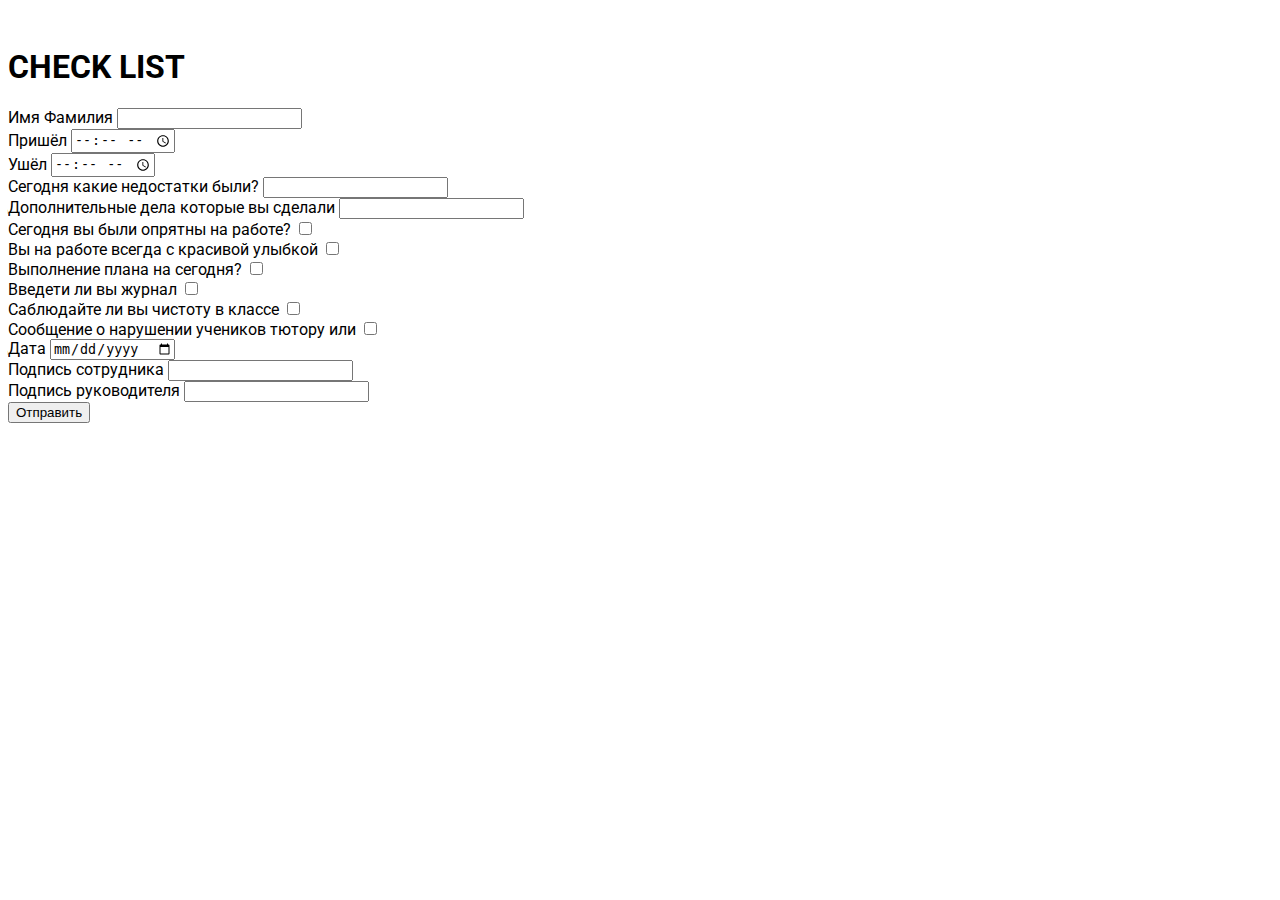
==== index.html @ 886fae1a "Rename index copy.html to index.html" ====
<!DOCTYPE html>
<html lang="ru">
<head>
  <meta charset="UTF-8">
  <meta name="viewport" content="width=device-width, initial-scale=1.0">
  <title>Check List</title>
  <link href="https://cdn.jsdelivr.net/npm/tailwindcss@2.2.19/dist/tailwind.min.css" rel="stylesheet">
  <link href="https://fonts.googleapis.com/css2?family=Roboto:wght@400;500&display=swap" rel="stylesheet">
  <style>
    body { font-family: 'Roboto', sans-serif; }
  </style>
</head>
<body class="bg-gray-100 p-6">

  <div class="max-w-4xl mx-auto bg-white shadow-lg rounded-lg p-6">
    <img style="width: 300px;" src="https://marketing.uz/uploads/articles/5412/article-original.png" alt="">
    <h1 class="text-2xl font-bold text-center mb-6">CHECK LIST</h1>
    
    <form id="checklist-form" onsubmit="submitForm(event)" class="space-y-6">
      <div class="grid grid-cols-2 gap-6">
        <!-- Левый столбец с вопросами -->
        <div class="space-y-4">
          <div>
            <label class="block font-medium text-gray-700">Имя Фамилия</label>
            <input type="text" name="name" class="w-full border rounded px-3 py-1.5" required>
          </div>

          <div class="flex gap-4">
            <div class="w-1/2">
              <label class="block font-medium text-gray-700">Пришёл</label>
              <input type="time" name="arrival_time" class="w-full border rounded px-3 py-1.5" required>
            </div>
            <div class="w-1/2">
              <label class="block font-medium text-gray-700">Ушёл</label>
              <input type="time" name="leave_time" class="w-full border rounded px-3 py-1.5" required>
            </div>
          </div>

          <div>
            <label class="block font-medium text-gray-700">Сегодня какие недостатки были?</label>
            <input type="text" name="negatives" class="w-full border rounded px-3 py-1.5">
          </div>

          <div>
            <label class="block font-medium text-gray-700">Дополнительные дела которые вы сделали</label>
            <input type="text" name="additional" class="w-full border rounded px-3 py-1.5">
          </div>
        </div>

        <div class="space-y-4">
          <div class="flex items-center justify-between">
            <label class="font-medium text-gray-700">Сегодня вы были опрятны на работе?</label>
            <input type="checkbox" name="neatness" class="form-checkbox h-5 w-5 text-blue-600">
          </div>

          <div class="flex items-center justify-between">
            <label class="font-medium text-gray-700">Вы на работе всегда с красивой улыбкой</label>
            <input type="checkbox" name="smiling" class="form-checkbox h-5 w-5 text-blue-600">
          </div>

          <div class="flex items-center justify-between">
            <label class="font-medium text-gray-700">Выполнение плана на сегодня?</label>
            <input type="checkbox" name="plan" class="form-checkbox h-5 w-5 text-blue-600">
          </div>

          <div class="flex items-center justify-between">
            <label class="font-medium text-gray-700">Введети ли вы журнал</label>
            <input type="checkbox" name="journal" class="form-checkbox h-5 w-5 text-blue-600">
          </div>

          <div class="flex items-center justify-between">
            <label class="font-medium text-gray-700">Саблюдайте ли вы чистоту в классе</label>
            <input type="checkbox" name="cleanliness" class="form-checkbox h-5 w-5 text-blue-600">
          </div>

          <div class="flex items-center justify-between">
            <label class="font-medium text-gray-700">Сообщение о нарушении  учеников тютору или</label>
            <input type="checkbox" name="report" class="form-checkbox h-5 w-5 text-blue-600">
          </div>

       

          <div>
            <label class="block font-medium text-gray-700">Дата</label>
            <input type="date" name="date" class="w-full border rounded px-3 py-1.5" required>
          </div>
        </div>
      </div>

      <footer class="mt-6">
        <div class="grid grid-cols-2 gap-6">
          <div class="space-y-2">
            <label class="block font-medium text-gray-700">Подпись сотрудника</label>
            <input type="text" name="employee_signature" class="w-full border rounded px-3 py-1.5" required>
          </div>

          <div class="space-y-2">
            <label class="block font-medium text-gray-700">Подпись руководителя</label>
            <input type="text" name="manager_signature" class="w-full border rounded px-3 py-1.5" required>
          </div>
        </div>

        <button type="submit" class="bg-blue-500 text-white font-bold py-2 px-6 rounded shadow-lg hover:bg-blue-600 transition duration-200 w-full mt-4">Отправить</button>
      </footer>
    </form>
  </div>

  <script>
    function submitForm(event) {
      event.preventDefault();

      const formData = new FormData(event.target);
      
      fetch('https://script.google.com/macros/s/AKfycbzolLlGZPn89rrDxJHB21OjYHjk6s3QFn5TPj_vbBdg_tLVEC-yclrBcfPPk2yOy8AX/exec', {
        method: 'POST',
        body: formData
      })
      .then(response => response.text())
      .then(data => alert(data))
      .catch(error => alert('Произошла ошибка'));
    }
  </script>

</body>
</html>
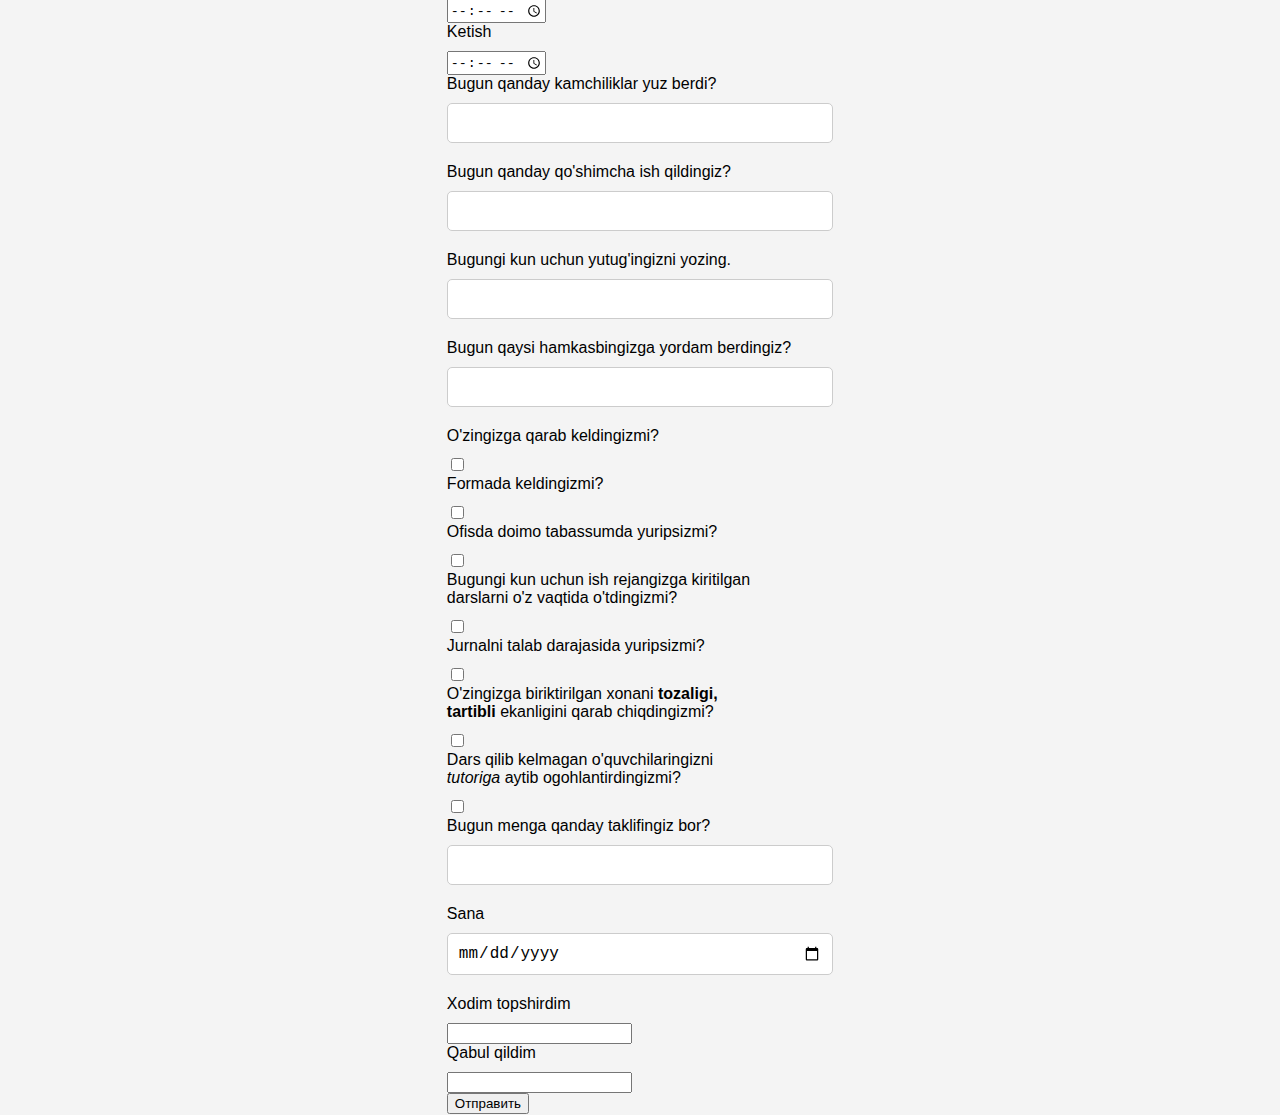
==== commit 73824e53: "Update index.html" ====
--- a/index.html
+++ b/index.html
@@ -6,83 +6,102 @@
   <title>Check List</title>
   <link href="https://cdn.jsdelivr.net/npm/tailwindcss@2.2.19/dist/tailwind.min.css" rel="stylesheet">
   <link href="https://fonts.googleapis.com/css2?family=Roboto:wght@400;500&display=swap" rel="stylesheet">
+  <link rel="stylesheet" href="./style.css">
   <style>
-    body { font-family: 'Roboto', sans-serif; }
+    body { font-family:sans-serif; }
   </style>
 </head>
-<body class="bg-gray-100 p-6">
+<body class="bg-gray-100 p-6 h-full">
 
-  <div class="max-w-4xl mx-auto bg-white shadow-lg rounded-lg p-6">
+  <div class="max-w-4xl mx-auto bg-white shadow-lg rounded-lg p-6 div my-8">
     <img style="width: 300px;" src="https://marketing.uz/uploads/articles/5412/article-original.png" alt="">
-    <h1 class="text-2xl font-bold text-center mb-6">CHECK LIST</h1>
+    <h1 class="text-2xl font-bold text-center mb-2.5 mt-2.5">CHECK LIST O'QITUVCHI</h1>
     
     <form id="checklist-form" onsubmit="submitForm(event)" class="space-y-6">
       <div class="grid grid-cols-2 gap-6">
         <!-- Левый столбец с вопросами -->
         <div class="space-y-4">
           <div>
-            <label class="block font-medium text-gray-700">Имя Фамилия</label>
+            <label class="block font-medium text-gray-700">F.I.O</label>
             <input type="text" name="name" class="w-full border rounded px-3 py-1.5" required>
           </div>
 
           <div class="flex gap-4">
             <div class="w-1/2">
-              <label class="block font-medium text-gray-700">Пришёл</label>
+              <label class="block font-medium text-gray-700">Kelish</label>
               <input type="time" name="arrival_time" class="w-full border rounded px-3 py-1.5" required>
             </div>
             <div class="w-1/2">
-              <label class="block font-medium text-gray-700">Ушёл</label>
-              <input type="time" name="leave_time" class="w-full border rounded px-3 py-1.5" required>
+              <label class="block font-medium text-gray-700">Ketish</label>
+              <input required type="time" name="leave_time" class="w-full border rounded px-3 py-1.5" required>
             </div>
           </div>
 
           <div>
-            <label class="block font-medium text-gray-700">Сегодня какие недостатки были?</label>
-            <input type="text" name="negatives" class="w-full border rounded px-3 py-1.5">
+            <label class="block font-medium text-gray-700">Bugun qanday kamchiliklar yuz berdi?</label>
+            <input required type="text" name="negatives" class="w-full border rounded px-3 py-1.5">
           </div>
 
           <div>
-            <label class="block font-medium text-gray-700">Дополнительные дела которые вы сделали</label>
-            <input type="text" name="additional" class="w-full border rounded px-3 py-1.5">
+            <label class="block font-medium text-gray-700">Bugun qanday qo'shimcha ish qildingiz? </label>
+            <input required type="text" name="additional" class="w-full border rounded px-3 py-1.5">
           </div>
+          <div>
+            <label class="block font-medium text-gray-700">Bugungi kun uchun yutug'ingizni yozing. </label>
+            <input required type="text" name="wins" class="w-full border rounded px-3 py-1.5">
+          </div>
+          <div>
+            <label class="block font-medium text-gray-700">Bugun qaysi hamkasbingizga yordam berdingiz? </label>
+            <input required type="text" name="support" class="w-full border rounded px-3 py-1.5">
+          </div>
+          
         </div>
 
         <div class="space-y-4">
           <div class="flex items-center justify-between">
-            <label class="font-medium text-gray-700">Сегодня вы были опрятны на работе?</label>
-            <input type="checkbox" name="neatness" class="form-checkbox h-5 w-5 text-blue-600">
+            <label class="font-medium text-gray-700">O'zingizga qarab keldingizmi? <br></label>
+            <input  type="checkbox" name="neatness" class="form-checkbox h-5 w-5 text-blue-600">
+          </div>
+          <div class="flex items-center justify-between">
+            <label class="font-medium text-gray-700">Formada keldingizmi? <br></label>
+            <input  type="checkbox" name="clothes" class="form-checkbox h-5 w-5 text-blue-600">
           </div>
 
           <div class="flex items-center justify-between">
-            <label class="font-medium text-gray-700">Вы на работе всегда с красивой улыбкой</label>
-            <input type="checkbox" name="smiling" class="form-checkbox h-5 w-5 text-blue-600">
+            <label class="font-medium text-gray-700">Ofisda doimo tabassumda yuripsizmi?</label>
+            <input  type="checkbox" name="smiling" class="form-checkbox h-5 w-5 text-blue-600">
           </div>
 
           <div class="flex items-center justify-between">
-            <label class="font-medium text-gray-700">Выполнение плана на сегодня?</label>
-            <input type="checkbox" name="plan" class="form-checkbox h-5 w-5 text-blue-600">
+            <label class="font-medium text-gray-700">Bugungi kun uchun ish rejangizga kiritilgan <br>  darslarni o'z vaqtida o'tdingizmi?</label>
+            <input  type="checkbox" name="plan" class="form-checkbox h-5 w-5 text-blue-600">
           </div>
 
           <div class="flex items-center justify-between">
-            <label class="font-medium text-gray-700">Введети ли вы журнал</label>
-            <input type="checkbox" name="journal" class="form-checkbox h-5 w-5 text-blue-600">
+            <label class="font-medium text-gray-700">Jurnalni talab darajasida yuripsizmi?</label>
+            <input  type="checkbox" name="journal" class="form-checkbox h-5 w-5 text-blue-600">
           </div>
 
           <div class="flex items-center justify-between">
-            <label class="font-medium text-gray-700">Саблюдайте ли вы чистоту в классе</label>
-            <input type="checkbox" name="cleanliness" class="form-checkbox h-5 w-5 text-blue-600">
+            <label class="font-medium text-gray-700">O'zingizga biriktirilgan xonani <b>tozaligi,</b><br>
+            <b>tartibli</b> ekanligini qarab chiqdingizmi?</label>
+            <input  type="checkbox" name="cleanliness" class="form-checkbox h-5 w-5 text-blue-600">
           </div>
 
           <div class="flex items-center justify-between">
-            <label class="font-medium text-gray-700">Сообщение о нарушении  учеников тютору или</label>
-            <input type="checkbox" name="report" class="form-checkbox h-5 w-5 text-blue-600">
+            <label class="font-medium text-gray-700">Dars qilib kelmagan o'quvchilaringizni <br> <i>tutoriga</i> aytib ogohlantirdingizmi?</label>
+            <input  type="checkbox" name="report" class="form-checkbox h-5 w-5 text-blue-600">
+          </div>
+          <div>
+            <label class="block font-medium text-gray-700">Bugun menga qanday taklifingiz bor? </label>
+            <input required type="text" name="request" class="w-full border rounded px-3 py-1.5">
           </div>
 
        
 
           <div>
-            <label class="block font-medium text-gray-700">Дата</label>
-            <input type="date" name="date" class="w-full border rounded px-3 py-1.5" required>
+            <label class="block font-medium text-gray-700">Sana</label>
+            <input required type="date" name="date" class="w-full border rounded px-3 py-1.5" required>
           </div>
         </div>
       </div>
@@ -90,13 +109,13 @@
       <footer class="mt-6">
         <div class="grid grid-cols-2 gap-6">
           <div class="space-y-2">
-            <label class="block font-medium text-gray-700">Подпись сотрудника</label>
-            <input type="text" name="employee_signature" class="w-full border rounded px-3 py-1.5" required>
+            <label class="block font-medium text-gray-700">Xodim  topshirdim</label>
+            <input type="number" name="employee_signature" class="w-full border rounded px-3 py-1.5" maxlength="9" required>
           </div>
 
           <div class="space-y-2">
-            <label class="block font-medium text-gray-700">Подпись руководителя</label>
-            <input type="text" name="manager_signature" class="w-full border rounded px-3 py-1.5" required>
+            <label class="block font-medium text-gray-700">Qabul qildim</label>
+            <input maxlength="9" type="number" name="manager_signature" class="w-full border rounded px-3 py-1.5" required>
           </div>
         </div>
 
@@ -123,3 +142,4 @@
 
 </body>
 </html>
+  
--- a/style.css
+++ b/style.css
@@ -0,0 +1,87 @@
+body {
+    font-family: Arial, sans-serif;
+    background-color: #f4f4f4;
+    margin: 0;
+    padding: 0;
+    display: flex;
+    justify-content: center;
+    align-items: center;
+    height: 100vh;
+}
+#surveyForm {
+    background-color: #fff;
+    padding: 20px;
+    border-radius: 10px;
+    box-shadow: 0px 0px 10px rgba(0, 0, 0, 0.1);
+    width: 90%;
+    max-width: 400px;
+}
+h1 {
+    text-align: center;
+}
+.radio-inline {
+    display: inline-block;
+    margin-right: 20px; 
+}
+label {
+    display: block;
+    margin-bottom: 10px;
+}
+input[type="text"],
+input[type="role"],
+input[type="region"],
+input[type="date"],
+input[type="phoneNumber"],
+select,
+textarea {
+    width: 100%;
+    padding: 10px;
+    margin-bottom: 20px;
+    border: 1px solid #ccc;
+    border-radius: 5px;
+    box-sizing: border-box;
+    font-size: 16px;
+}
+textarea {
+    height: 100px;
+}
+input[type="submit"] {
+    background-color: #4caf50;
+    color: #fff;
+    padding: 10px 40px;
+    border: none;
+    border-radius: 5px;
+    cursor: pointer;
+    font-size: 16px;
+}
+input[type="submit"]:hover {
+    background-color: #45a049;
+}
+body.loading {
+    pointer-events: none; 
+}
+.loader {
+    border: 6px solid #f3f3f3; 
+    border-top: 6px solid #3498db; 
+    border-radius: 50%;
+    width: 40px;
+    height: 40px;
+    animation: spin 2s linear infinite;
+    margin: auto;
+    position: absolute;
+    left: 0;
+    right: 0;
+    top: 0;
+    bottom: 0;
+}
+@keyframes spin {
+    0% { transform: rotate(0deg); }
+    100% { transform: rotate(360deg); }
+}
+
+@media only screen and (max-width: 600px) {
+    body, html {
+        overflow-y: auto; 
+        height: 100%; 
+    }
+}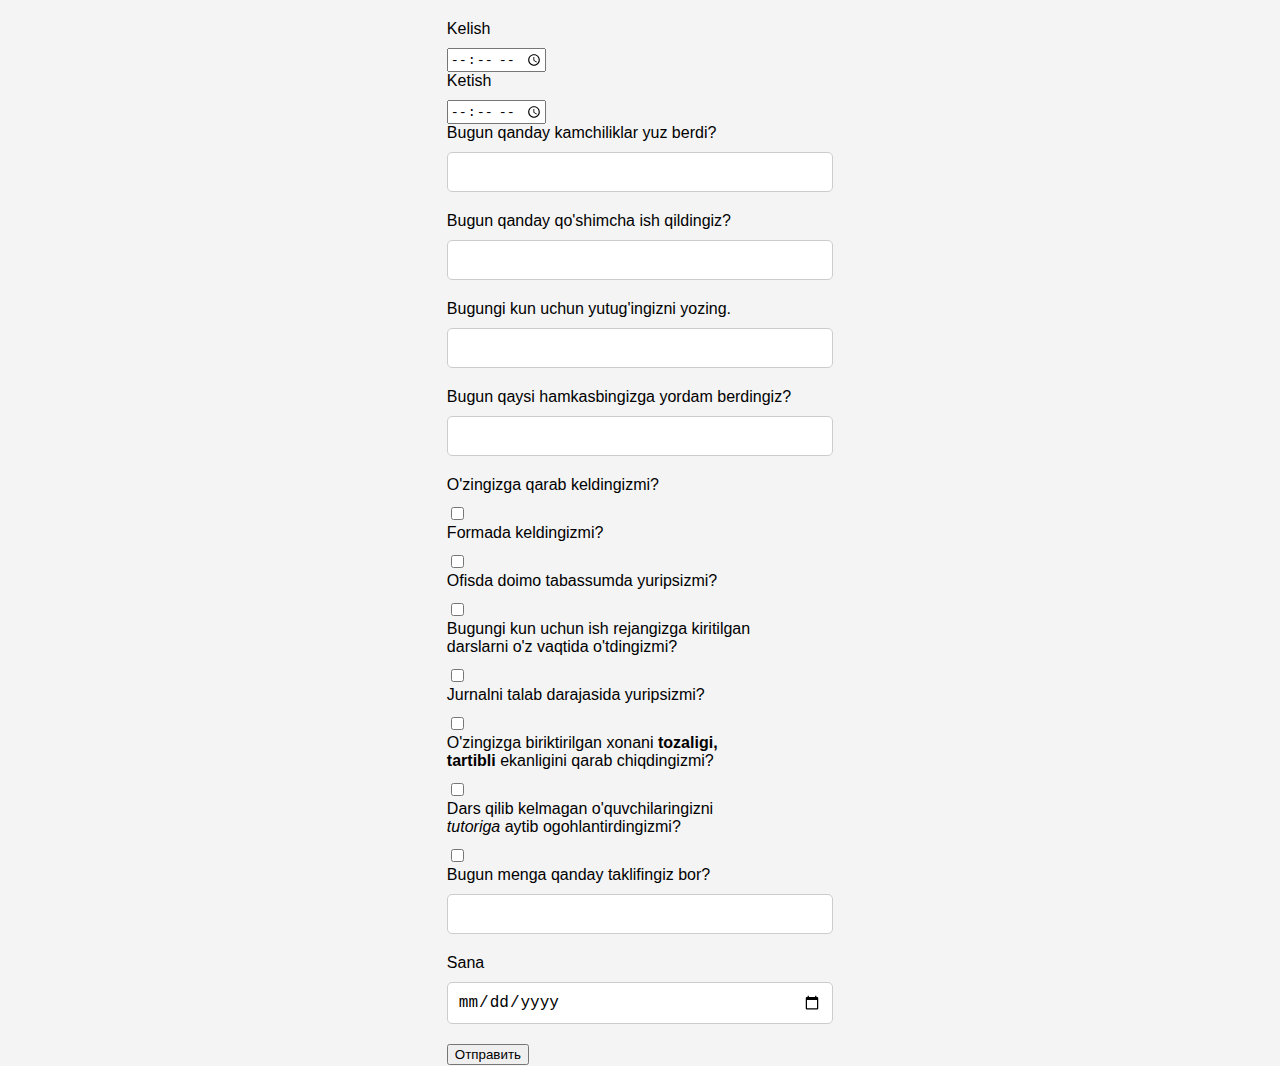
==== commit e240499c: "Update index.html" ====
--- a/index.html
+++ b/index.html
@@ -7,13 +7,17 @@
   <link href="https://cdn.jsdelivr.net/npm/tailwindcss@2.2.19/dist/tailwind.min.css" rel="stylesheet">
   <link href="https://fonts.googleapis.com/css2?family=Roboto:wght@400;500&display=swap" rel="stylesheet">
   <link rel="stylesheet" href="./style.css">
+  <link href="https://cdn.jsdelivr.net/npm/sweetalert2@11/dist/sweetalert2.min.css" rel="stylesheet">
+  <script src="https://cdn.jsdelivr.net/npm/sweetalert2@11"></script>
+  <script src="https://cdnjs.cloudflare.com/ajax/libs/jspdf/2.4.0/jspdf.umd.min.js"></script>
+
   <style>
     body { font-family:sans-serif; }
   </style>
 </head>
-<body class="bg-gray-100 p-6 h-full">
-
-  <div class="max-w-4xl mx-auto bg-white shadow-lg rounded-lg p-6 div my-8">
+<body class="bg-gray-100 p-6 h-full mt-50">
+
+  <div class="max-w-4xl mx-auto bg-white shadow-lg rounded-lg p-6 div my-14">
     <img style="width: 300px;" src="https://marketing.uz/uploads/articles/5412/article-original.png" alt="">
     <h1 class="text-2xl font-bold text-center mb-2.5 mt-2.5">CHECK LIST O'QITUVCHI</h1>
     
@@ -107,37 +111,105 @@
       </div>
 
       <footer class="mt-6">
-        <div class="grid grid-cols-2 gap-6">
-          <div class="space-y-2">
-            <label class="block font-medium text-gray-700">Xodim  topshirdim</label>
-            <input type="number" name="employee_signature" class="w-full border rounded px-3 py-1.5" maxlength="9" required>
-          </div>
-
-          <div class="space-y-2">
-            <label class="block font-medium text-gray-700">Qabul qildim</label>
-            <input maxlength="9" type="number" name="manager_signature" class="w-full border rounded px-3 py-1.5" required>
-          </div>
-        </div>
+        
 
         <button type="submit" class="bg-blue-500 text-white font-bold py-2 px-6 rounded shadow-lg hover:bg-blue-600 transition duration-200 w-full mt-4">Отправить</button>
       </footer>
+      
     </form>
   </div>
 
   <script>
-    function submitForm(event) {
-      event.preventDefault();
-
-      const formData = new FormData(event.target);
+    // function submitForm(event) {
+    //   event.preventDefault();
+
+    //   const formData = new FormData(event.target);
       
-      fetch('https://script.google.com/macros/s/AKfycbzolLlGZPn89rrDxJHB21OjYHjk6s3QFn5TPj_vbBdg_tLVEC-yclrBcfPPk2yOy8AX/exec', {
-        method: 'POST',
-        body: formData
-      })
-      .then(response => response.text())
-      .then(data => alert(data))
-      .catch(error => alert('Произошла ошибка'));
+    //   fetch('https://script.google.com/macros/s/AKfycbzolLlGZPn89rrDxJHB21OjYHjk6s3QFn5TPj_vbBdg_tLVEC-yclrBcfPPk2yOy8AX/exec', {
+    //     method: 'POST',
+    //     body: formData
+    //   })
+    //   .then(response => response.text())
+    //   .then(data => alert(data))
+    //   .catch(error => alert('Произошла ошибка'));
+    // }
+    async function submitForm(event) {
+  event.preventDefault();
+
+  const form = event.target;
+  const formData = new FormData(form);
+
+  // Создание PDF перед отправкой
+  const pdfContent = createPDF(form);
+
+  // Скачивание PDF
+  const pdfFileName = `CheckList-${formData.get('name') || 'Отправитель'}.pdf`;
+  pdfContent.save(pdfFileName);
+
+  // Отправка данных в Google Apps Script
+  try {
+    const response = await fetch('https://script.google.com/macros/s/AKfycbzolLlGZPn89rrDxJHB21OjYHjk6s3QFn5TPj_vbBdg_tLVEC-yclrBcfPPk2yOy8AX/exec', {
+      method: 'POST',
+      body: formData,
+    });
+
+    if (response.ok) {
+      Swal.fire({
+        title: 'Успешно!',
+        text: 'Данные были отправлены. PDF сохранён.',
+        icon: 'success',
+        confirmButtonText: 'ОК',
+      });
+      form.reset();
+    } else {
+      throw new Error('Ошибка отправки данных.');
     }
+  } catch (error) {
+    Swal.fire({
+      title: 'Ошибка!',
+      text: 'Произошла ошибка при отправке данных.',
+      icon: 'error',
+      confirmButtonText: 'ОК',
+    });
+  }
+}
+function createPDF(form) {
+  const { jsPDF } = window.jspdf;
+  const doc = new jsPDF();
+
+  // Заголовок
+  doc.setFontSize(18);
+  doc.text('Check List', 105, 10, { align: 'center' });
+
+  // Данные формы
+  const formData = new FormData(form);
+  const fields = Array.from(formData.entries());
+
+  doc.setFontSize(12);
+  let y = 20; // Начальная позиция по вертикали
+
+  fields.forEach(([key, value]) => {
+    if (key === 'employee_signature' || key === 'manager_signature') {
+      // Для подписей добавьте отдельные строки
+      doc.text(`${key}: (Подпись)`, 10, y);
+      y += 10;
+    } else {
+      doc.text(`${key}: ${value || ''}`, 10, y);
+      y += 10;
+    }
+  });
+
+  // Подписи
+  y += 10;
+  doc.text('Подпись сотрудника: _______________________', 10, y);
+  y += 10;
+  doc.text('Подпись руководителя: _______________________', 10, y);
+
+  return doc;
+}
+
+
+
   </script>
 
 </body>
